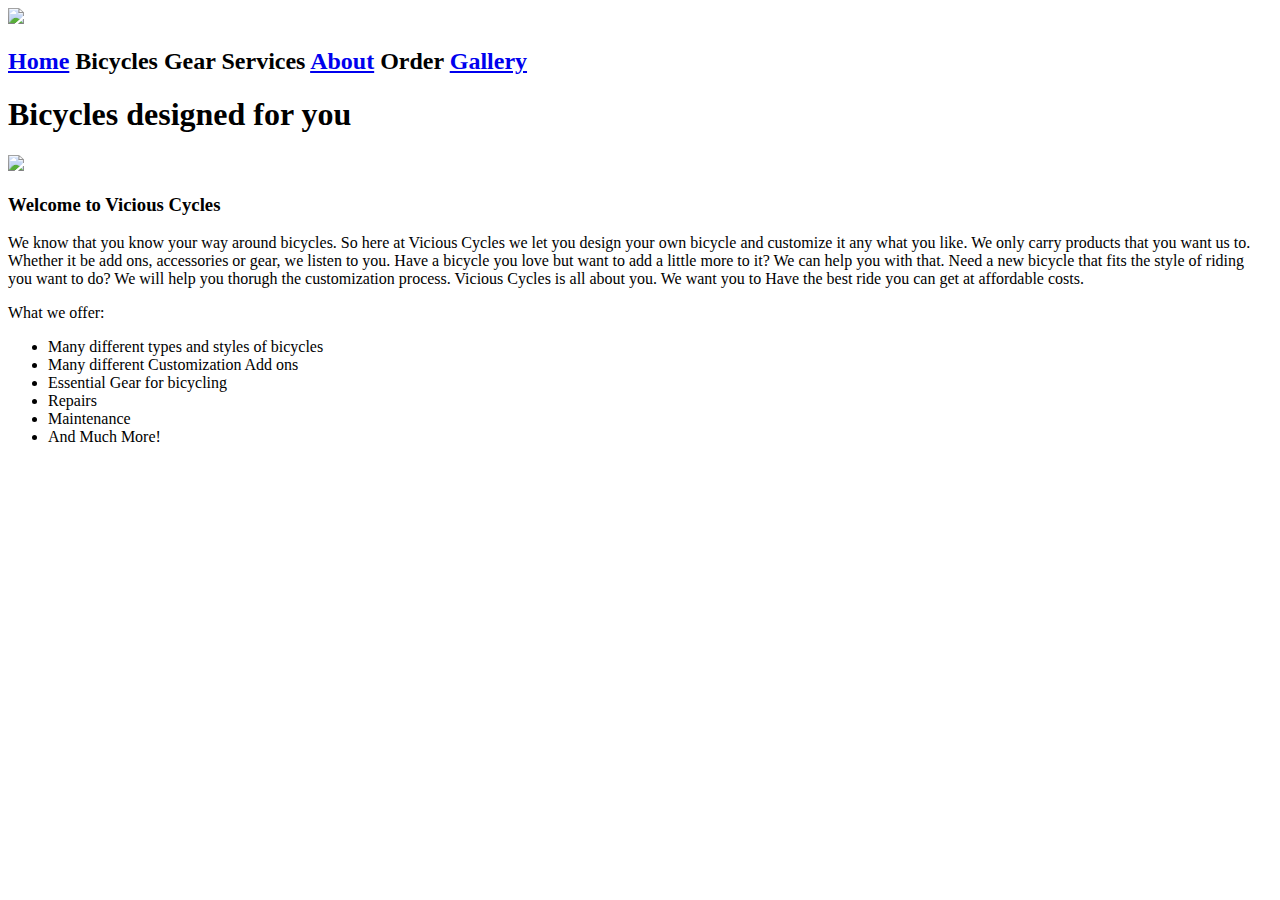
==== index.html @ 30f3d2ec "Add files via upload" ====
<!DOCTYPE html>
<html lang="en">
<head>
    <meta charset="UTF-8">
    <meta name="viewport" content="width=device-width, initial-scale=1.0">
    <title>Vicious Cycles</title>
  <link rel="stylesheet" href="css/mystyles.css">
</head>
<body>
    <img class="logo" src="images\logo.jpg">
    <div class="box1">
    <h2><a href="index.html">Home</a>  Bicycles  Gear  Services  <a href="about.html">About</a>  Order   <a href="gallery.html">Gallery</a></h2></div>
<h1>Bicycles designed for you</h1>
<img class="group" src="images\grouphelenalopes.jpg">
<h3>Welcome to Vicious Cycles</h3>  
<p>We know that you know your way around bicycles.  So here at Vicious Cycles we let you design your own bicycle and customize it any what you like.  We only carry products 
  that you want us to.  Whether it be add ons, accessories or gear, we listen to you.  Have a bicycle you love but want to add a little more to it?  We can help you with that.
  Need a new bicycle that fits the style of riding you want to do?  We will help you thorugh the customization process.  Vicious Cycles is all about you.  We want you to Have
  the best ride you can get at affordable costs.
</p>
<p>What we offer:</p>
<ul>
  <li>Many different types and styles of bicycles</li>
  <li>Many different Customization Add ons</li>
  <li>Essential Gear for bicycling</li>
  <li>Repairs</li>
  <li>Maintenance</li>
  <li>And Much More!</li>
</ul>

</body>
</html>
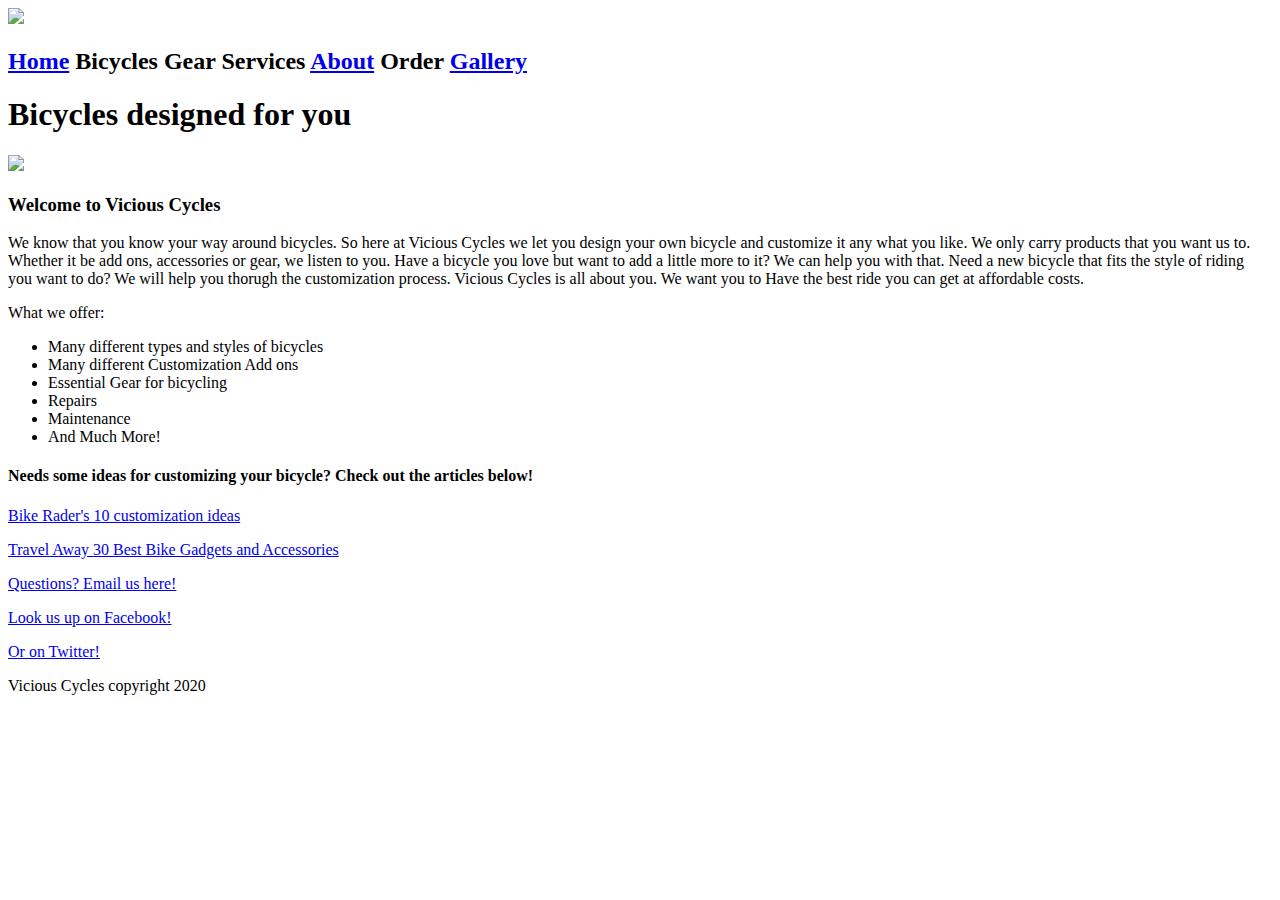
==== commit a6058f1d: "index.html" ====
--- a/index.html
+++ b/index.html
@@ -27,6 +27,18 @@
   <li>Maintenance</li>
   <li>And Much More!</li>
 </ul>
+<h4>Needs some ideas for customizing your bicycle?  Check out the articles below!</h4>
+<p class="link1">
+  <a href = "https://www.bikeradar.com/features/10-great-ways-to-customise-your-bike/" target="_blank"> Bike Rader's 10 customization ideas</a>
+</p>
+<p class="link2">
+  <a href = "https://travelaway.me/bike-gadgets/" target="_blank"> Travel Away 30 Best Bike Gadgets and Accessories </a>
+</p>
 
 </body>
+<footer>
+<a href="mailto:lvadasz@my.waketech.edu>"> Questions? Email us here!</a>
+<p><a href="https://www.facebook.com/" target="_blank">Look us up on Facebook!</a></p>
+<p><a href="https://twitter.com/" target="_blank"> Or on Twitter!</a></p>
+<p>Vicious Cycles copyright 2020</p></footer>
 </html>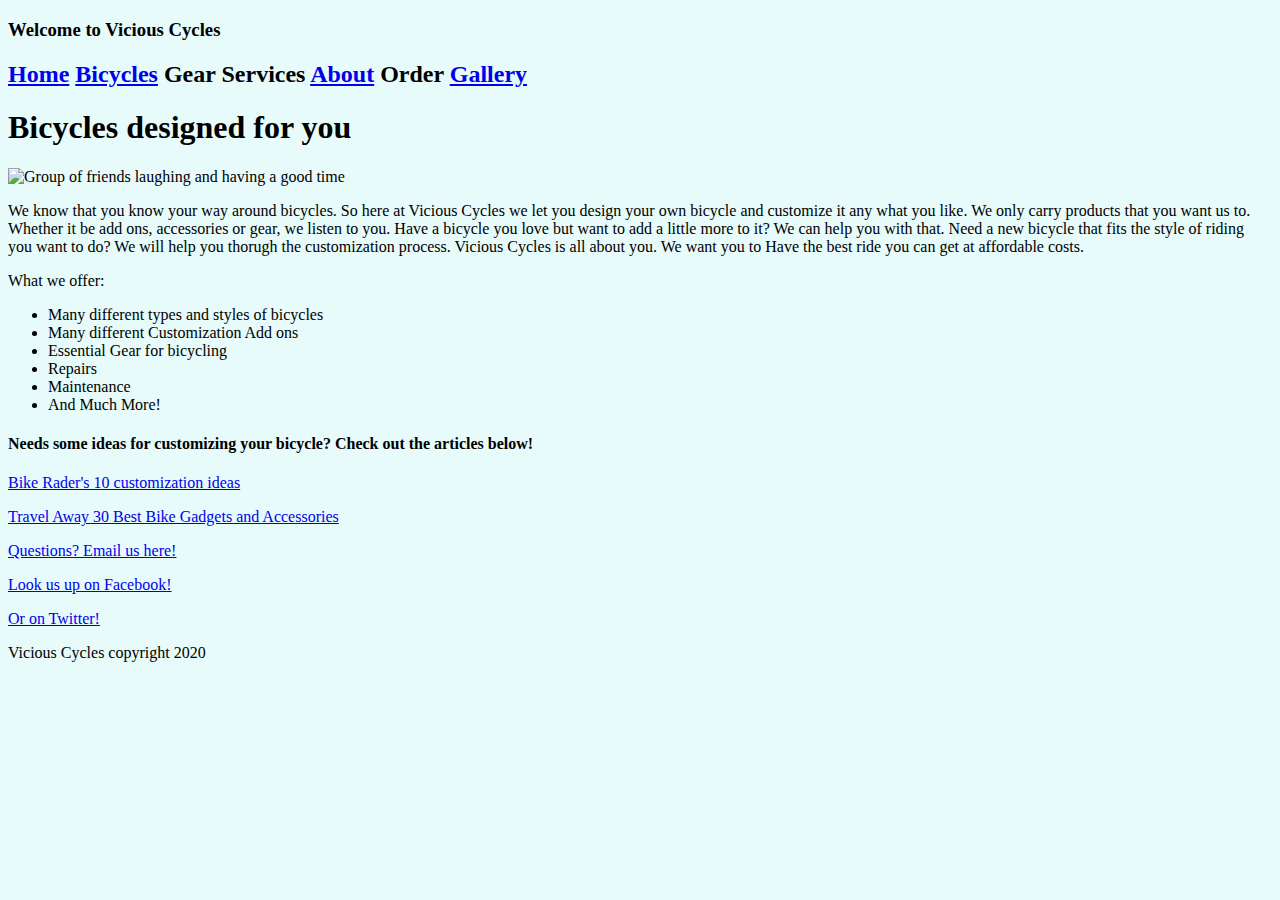
==== commit 66b801bc: "Add files via upload" ====
--- a/index.html
+++ b/index.html
@@ -5,14 +5,20 @@
     <meta name="viewport" content="width=device-width, initial-scale=1.0">
     <title>Vicious Cycles</title>
   <link rel="stylesheet" href="css/mystyles.css">
+  <style> body {
+     background-color:#E7FBFB;
+  }</style>
 </head>
 <body>
-    <img class="logo" src="images\logo.jpg">
-    <div class="box1">
-    <h2><a href="index.html">Home</a>  Bicycles  Gear  Services  <a href="about.html">About</a>  Order   <a href="gallery.html">Gallery</a></h2></div>
+  <h3>Welcome to Vicious Cycles</h3>  
+  <div class="container">
+  <div class="top"><div class="box1">
+        <div class="box1">
+    <h2><a href="index.html">Home</a> <a href="bicycles.html">Bicycles</a>  Gear  Services  <a href="about.html">About</a>  Order   <a href="gallery.html">Gallery</a></h2></div>
 <h1>Bicycles designed for you</h1>
-<img class="group" src="images\grouphelenalopes.jpg">
-<h3>Welcome to Vicious Cycles</h3>  
+<img class="group" src="images\grouphelenalopes.jpg"
+alt="Group of friends laughing and having a good time">
+
 <p>We know that you know your way around bicycles.  So here at Vicious Cycles we let you design your own bicycle and customize it any what you like.  We only carry products 
   that you want us to.  Whether it be add ons, accessories or gear, we listen to you.  Have a bicycle you love but want to add a little more to it?  We can help you with that.
   Need a new bicycle that fits the style of riding you want to do?  We will help you thorugh the customization process.  Vicious Cycles is all about you.  We want you to Have
@@ -40,5 +46,6 @@
 <a href="mailto:lvadasz@my.waketech.edu>"> Questions? Email us here!</a>
 <p><a href="https://www.facebook.com/" target="_blank">Look us up on Facebook!</a></p>
 <p><a href="https://twitter.com/" target="_blank"> Or on Twitter!</a></p>
-<p>Vicious Cycles copyright 2020</p></footer>
+<p>Vicious Cycles copyright 2020</p>
+</footer>
 </html>